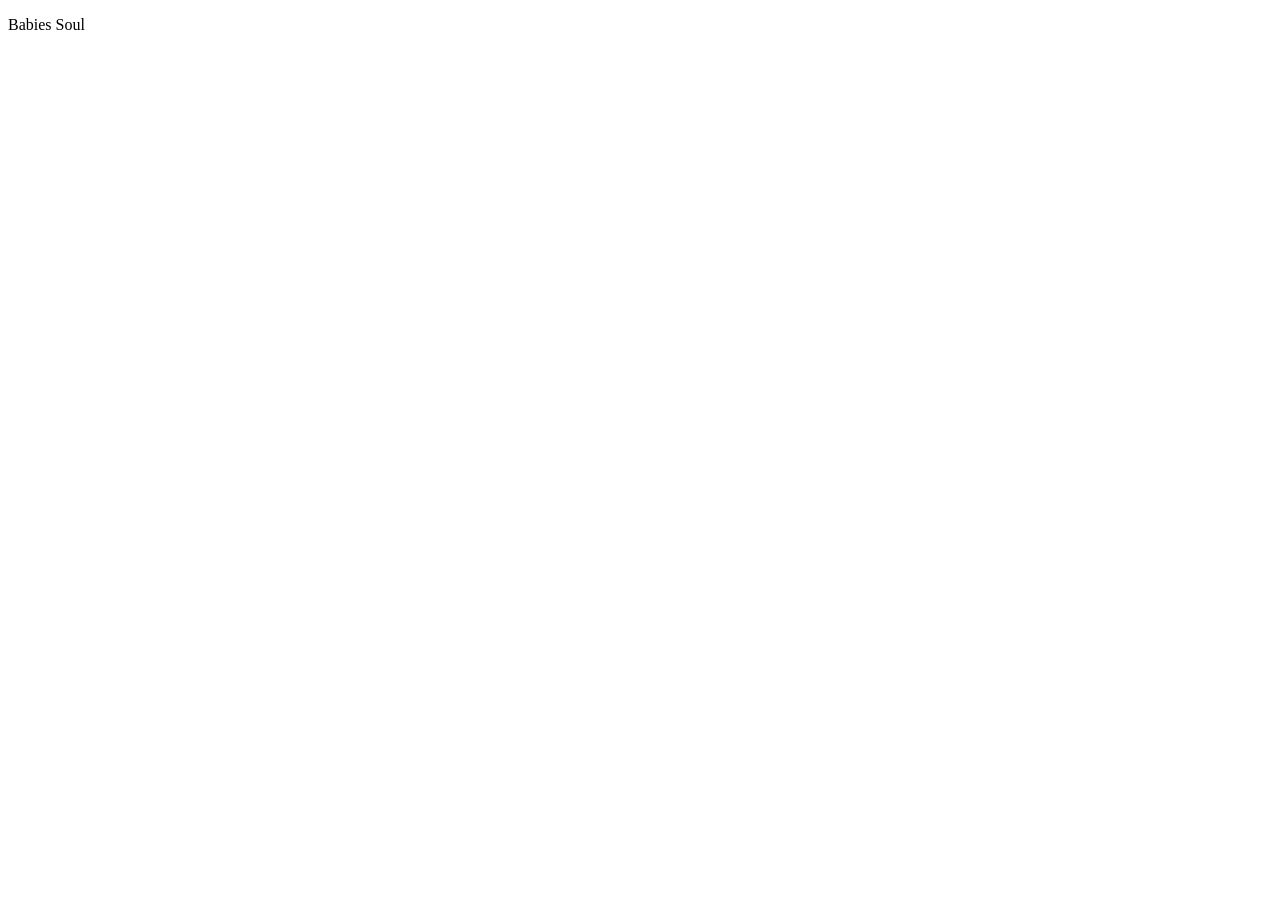
==== index.html @ eeffced8 "Inital commit" ====
<!DOCTYPE html>
<html>

  <head>
    <title>Test</title>
  </head>

  <body>
    <p id='store'></p>

    <script>
      var firstNames = ["Cycle", "Juice", "Babies"]
      var lastNames = ["Organic", "Soul", "Authentic"]
      document.getElementById('store').innerHTML = firstNames[Math.floor(Math.random() * firstNames.length)] + " " + lastNames[Math.floor(Math.random() * lastNames.length)];
    </script>
  </body>

</html>
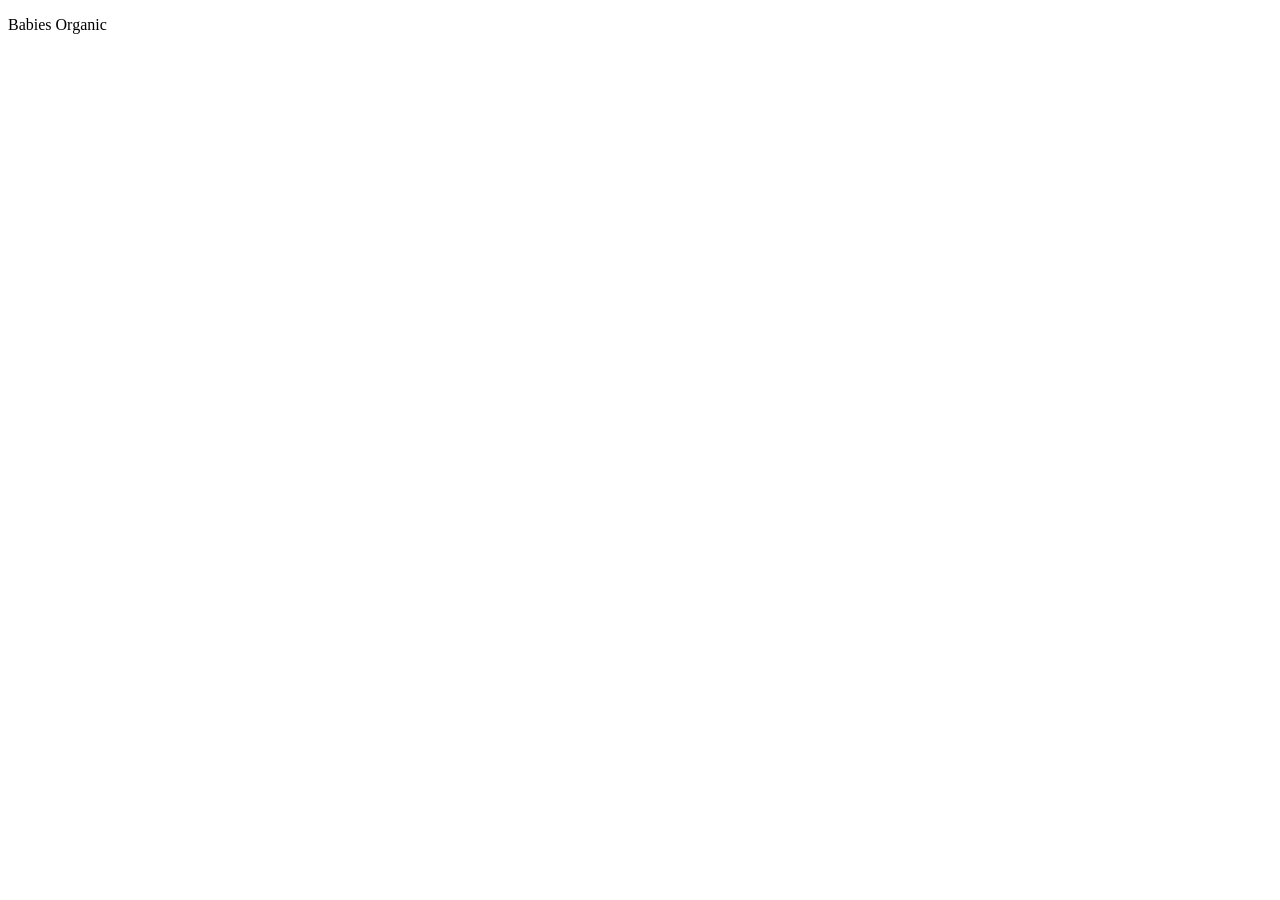
==== commit 386215e6: "Fixed Title" ====
--- a/index.html
+++ b/index.html
@@ -2,7 +2,7 @@
 <html>
 
   <head>
-    <title>Test</title>
+    <title>Gentrificator</title>
   </head>
 
   <body>
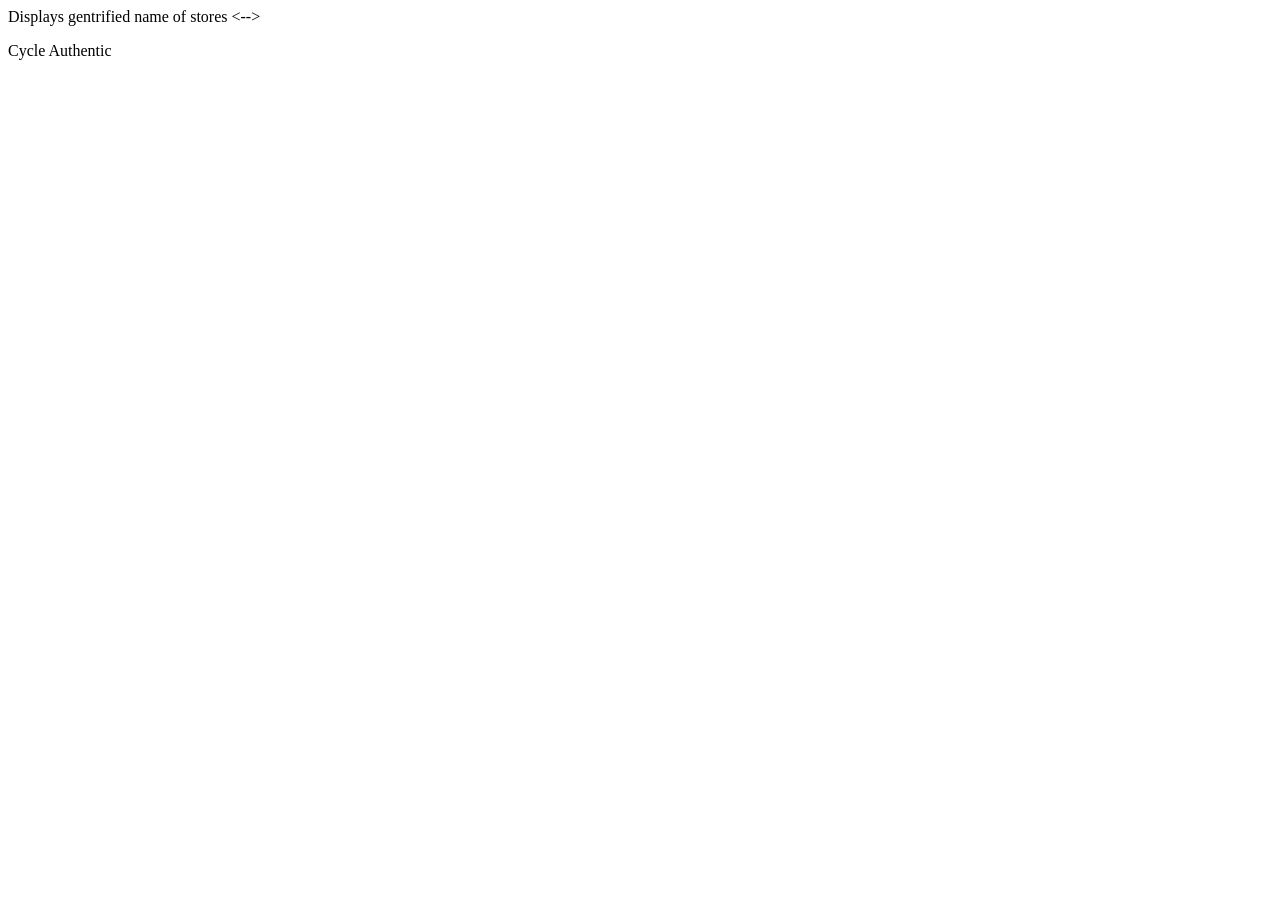
==== commit 6a71f4a3: "Added Comments" ====
--- a/index.html
+++ b/index.html
@@ -6,13 +6,18 @@
   </head>
 
   <body>
-    <p id='store'></p>
+    <!-->Displays gentrified name of stores
+    <-->
+      <p id='store'></p>
 
-    <script>
-      var firstNames = ["Cycle", "Juice", "Babies"]
-      var lastNames = ["Organic", "Soul", "Authentic"]
-      document.getElementById('store').innerHTML = firstNames[Math.floor(Math.random() * firstNames.length)] + " " + lastNames[Math.floor(Math.random() * lastNames.length)];
-    </script>
+      <script>
+        // Test Data
+        var firstNames = ["Cycle", "Juice", "Babies"]
+        var lastNames = ["Organic", "Soul", "Authentic"]
+
+        // Combines first and last names
+        document.getElementById('store').innerHTML = firstNames[Math.floor(Math.random() * firstNames.length)] + " " + lastNames[Math.floor(Math.random() * lastNames.length)];
+      </script>
   </body>
 
 </html>
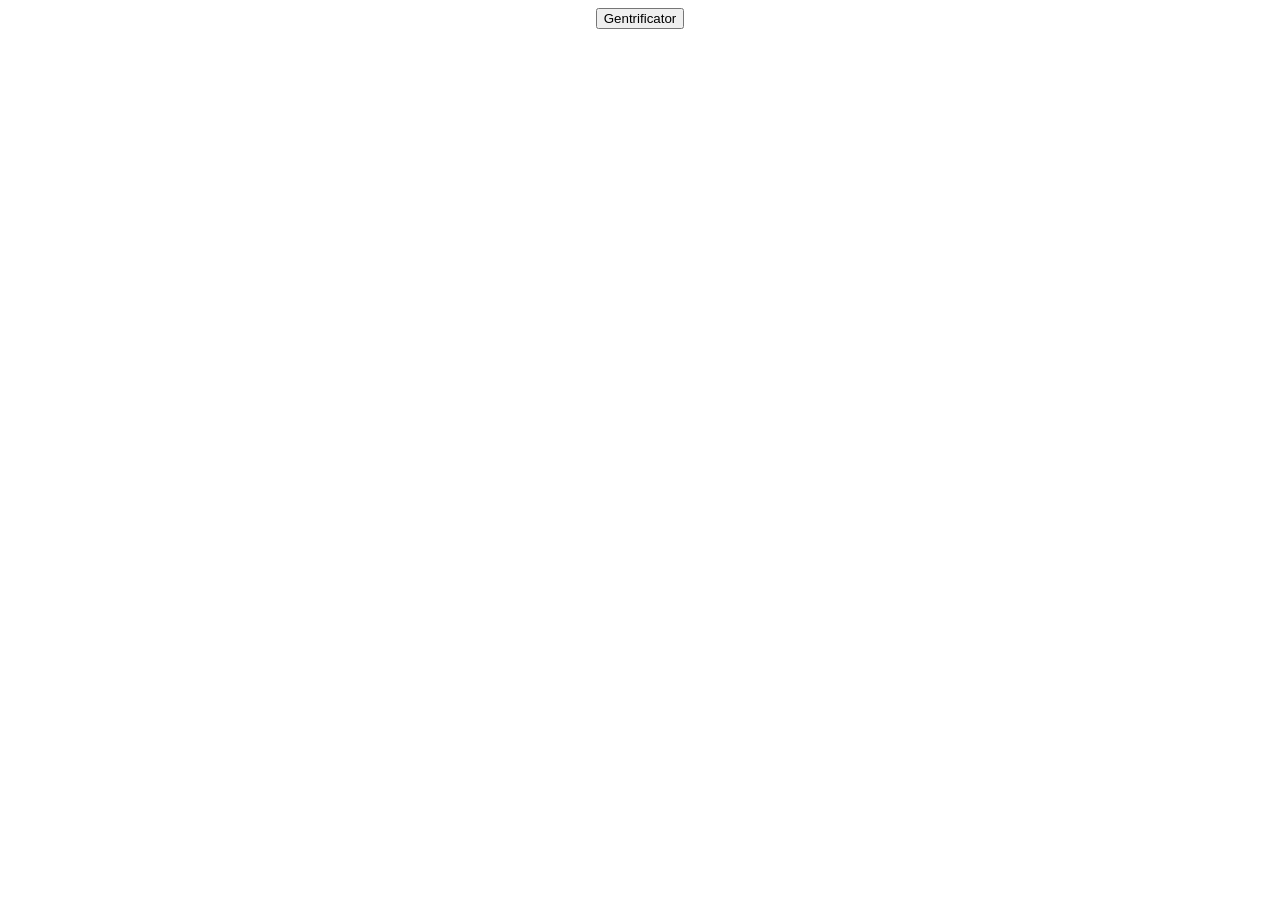
==== commit b23f1dd1: "Added css and js external files" ====
--- a/index.html
+++ b/index.html
@@ -2,22 +2,18 @@
 <html>
 
   <head>
+    <link rel="stylesheet" type="text/css" href="style.css">
+    <script src="scripts.js"></script>
     <title>Gentrificator</title>
   </head>
 
   <body>
-    <!-->Displays gentrified name of stores
-    <-->
-      <p id='store'></p>
+    <div class="buttonHolder">
+      <button type="button" onclick="getName()">Gentrificator</button>
+    </div>
+    <!-- Displays gentrified name of stores -->
+    <p id='store'></p>
 
-      <script>
-        // Test Data
-        var firstNames = ["Cycle", "Juice", "Babies"]
-        var lastNames = ["Organic", "Soul", "Authentic"]
-
-        // Combines first and last names
-        document.getElementById('store').innerHTML = firstNames[Math.floor(Math.random() * firstNames.length)] + " " + lastNames[Math.floor(Math.random() * lastNames.length)];
-      </script>
   </body>
 
 </html>
--- a/style.css
+++ b/style.css
@@ -0,0 +1,8 @@
+p {
+    text-align: center;
+    /*TODO Find Good font*/
+}
+
+.buttonHolder {
+    text-align: center;
+}
